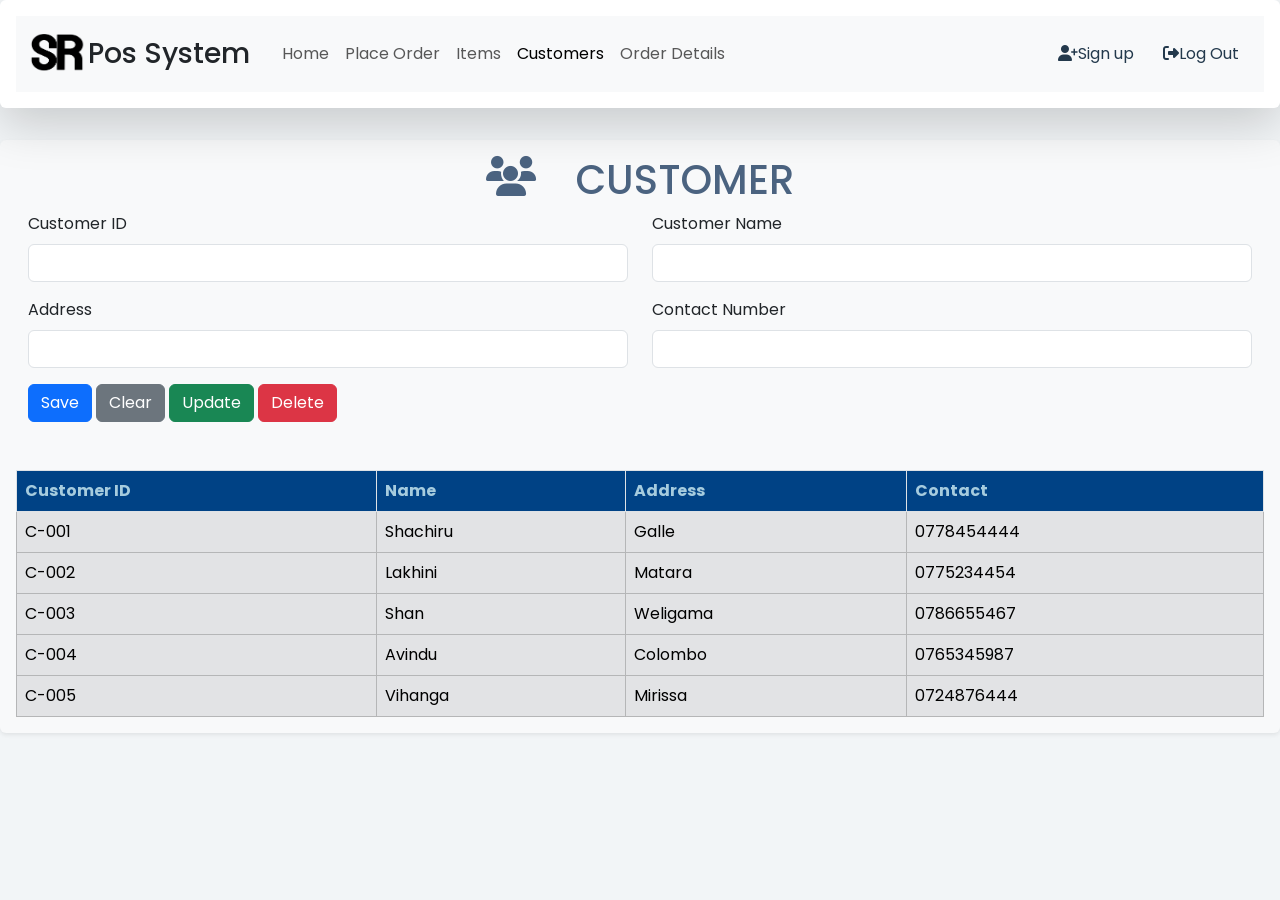
==== pages/customer.html @ 6daa38c9 "customer & item pages finished" ====
<!DOCTYPE html>
<html lang="en">
<head>
    <meta charset="UTF-8">
    <meta name="viewport" content="width=device-width, initial-scale=1.0">
    <title>Customer Manage</title>
    <link
    href="https://cdn.jsdelivr.net/npm/bootstrap@5.3.3/dist/css/bootstrap.min.css"
    rel="stylesheet"
    integrity="sha384-QWTKZyjpPEjISv5WaRU9OFeRpok6YctnYmDr5pNlyT2bRjXh0JMhjY6hW+ALEwIH"
    crossorigin="anonymous"
  />
  <link rel="stylesheet" href="/css/main-page.css" />
  <link rel="icon" href="/assets/logo/sr-icon.png" />
  <link
    rel="stylesheet"
    href="https://cdnjs.cloudflare.com/ajax/libs/font-awesome/6.5.1/css/all.min.css"
    integrity="sha512-DTOQO9RWCH3ppGqcWaEA1BIZOC6xxalwEsw9c2QQeAIftl+Vegovlnee1c9QX4TctnWMn13TZye+giMm8e2LwA=="
    crossorigin="anonymous"
    referrerpolicy="no-referrer"
  />
</head>
<body>
    <header class="shadow-lg p-3 mb-5 bg-body rounded position-fixed top-0 w-100"style="z-index: 20">
        <nav class="navbar navbar-expand-lg bg-body-tertiary">
          <div class="container-fluid">
            <img class="logo" src="/assets/logo/sr-logo.png" alt="SR-logo">
            <h3 class="mb-0">Pos System</h3>
            <button
              aria-controls="navbarSupportedContent"
              aria-expanded="false"
              aria-label="Toggle navigation"
              class="navbar-toggler"
              data-bs-target="#navbarSupportedContent"
              data-bs-toggle="collapse"
              type="button"
            >
              <span class="navbar-toggler-icon"></span>
            </button>
            <div class="collapse navbar-collapse" id="i_navBar">
              <ul class="navbar-nav me-auto mb-2 mb-lg-0 mx-4">
                <li class="nav-item">
                  <a aria-current="page" class="nav-link" href="/index.html"
                    >Home</a
                  >
                </li>
                <li class="nav-item">
                  <a aria-current="page" class="nav-link" href="#"
                    >Place Order</a
                  >
                </li>
                <li class="nav-item">
                  <a aria-current="page" class="nav-link" href="/pages/item.html"
                    >Items</a
                  >
                </li>
                <li class="nav-item">
                  <a aria-current="page" class="nav-link active" href="/pages/customer.html">Customers</a>
                </li>
                <li class="nav-item">
                  <a aria-current="page" class="nav-link" href="#"
                    >Order Details</a
                  >
                </li>
              </ul>
            </div>
            <div class="sign-logout">
              <a href="#"><i class="fa-solid fa-user-plus"></i>Sign up</a>
              <a href="#"><i class="fa-solid fa-right-from-bracket"></i>Log Out</a>
            </div>
          </div>
        </nav>
      </header>
    <!-- Customer Section -->
    <section class="customer">
        <div
          class="container-xxl customer-sec shadow-sm p-3 mb-5 bg-body-tertiary rounded"
        >
          <div class="text-uppercase fw-bold fs-1 topic">
            <i class="fa-solid fa-users"></i>
            <h1>customer</h1>
          </div>
  
          <!-- Customer Manage -->
          <div class="container-fluid">
            <div class="row row-cols-2">
              <div class="mb-3">
                <label for="formGroupExampleInput" class="form-label"
                  >Customer ID</label
                >
                <input
                  type="text"
                  class="form-control"
                  id="formGroupExampleInput"
                />
              </div>
              <div class="mb-3">
                <label for="formGroupExampleInput2" class="form-label"
                  >Customer Name</label
                >
                <input
                  type="text"
                  class="form-control"
                  id="formGroupExampleInput2"
                />
              </div>
              <div class="mb-3">
                <label for="formGroupExampleInput" class="form-label"
                  >Address</label
                >
                <input
                  type="text"
                  class="form-control"
                  id="formGroupExampleInput"
                />
              </div>
              <div class="mb-3">
                <label for="formGroupExampleInput2" class="form-label"
                  >Contact Number</label
                >
                <input
                  type="text"
                  class="form-control"
                  id="formGroupExampleInput2"
                />
              </div>
            </div>
            <button type="button" class="btn btn-primary">Save</button>
            <button type="button" class="btn btn-secondary">Clear</button>
            <button type="button" class="btn btn-success">Update</button>
            <button type="button" class="btn btn-danger">Delete</button>
          </div>
  
          <!-- Table Customer -->
          <table
            class="table table-hover m-auto w-90 mt-5 table-responsive table-bordered"
          >
            <thead class="cus-table">
              <tr>
                <th>Customer ID</th>
                <th>Name</th>
                <th>Address</th>
                <th>Contact</th>
              </tr>
            </thead>
            <tbody class="table-secondary" id="c-tb">
              <tr>
                <td>C-001</td>
                <td>Shachiru</td>
                <td>Galle</td>
                <td>0778454444</td>
              </tr>
              <tr>
                <td>C-002</td>
                <td>Lakhini</td>
                <td>Matara</td>
                <td>0775234454</td>
              </tr>
              <tr>
                <td>C-003</td>
                <td>Shan</td>
                <td>Weligama</td>
                <td>0786655467</td>
              </tr>
              <tr>
                <td>C-004</td>
                <td>Avindu</td>
                <td>Colombo</td>
                <td>0765345987</td>
              </tr>
              <tr>
                <td>C-005</td>
                <td>Vihanga</td>
                <td>Mirissa</td>
                <td>0724876444</td>
              </tr>
            </tbody>
          </table>
        </div>
      </section>
</body>
</html>
---- css/main-page.css ----
@import url("https://fonts.googleapis.com/css2?family=JetBrains+Mono:ital,wght@0,100..800;1,100..800&family=Poppins:ital,wght@0,100;0,200;0,300;0,400;0,500;0,600;0,700;0,800;0,900;1,100;1,200;1,300;1,400;1,500;1,600;1,700;1,800;1,900&display=swap");

*{
  font-family: "Poppins", serif;
  margin: 0;
  padding: 0;
}

ul {
  list-style: none;
  margin: 0;
}

li {
  text-decoration: none;
}

a {
  text-decoration: none;
}

body {
  background-color: #f2f5f7;
}

section {
  margin-top: 140px;
}

/* Logo */
.logo {
  width: 60px;
  height: 60px;
}

.nav-bar {
  display: flex;
  align-items: center;
  justify-content: space-evenly;
}

.nav-links {
  display: flex;
  column-gap: 5rem;
  color: #23394c;
}

#nav-links li a {
  color: #23394c;
}

#nav-links li a:hover {
  color: #004285;
  transform: scale(1.2);
}

/* SignUp & LogOut */
.sign-logout a{
  margin: 0 0.8rem;
  color: #23394c;
}

/* Customer */
.customer-sec {
  background-color: white;
}

.topic {
  display: flex;
  justify-content: center;
  column-gap: 1em;
  color: #4b6380;
}

.cus-table th {
  background-color: #004285;
  color: #a6ccde;
}
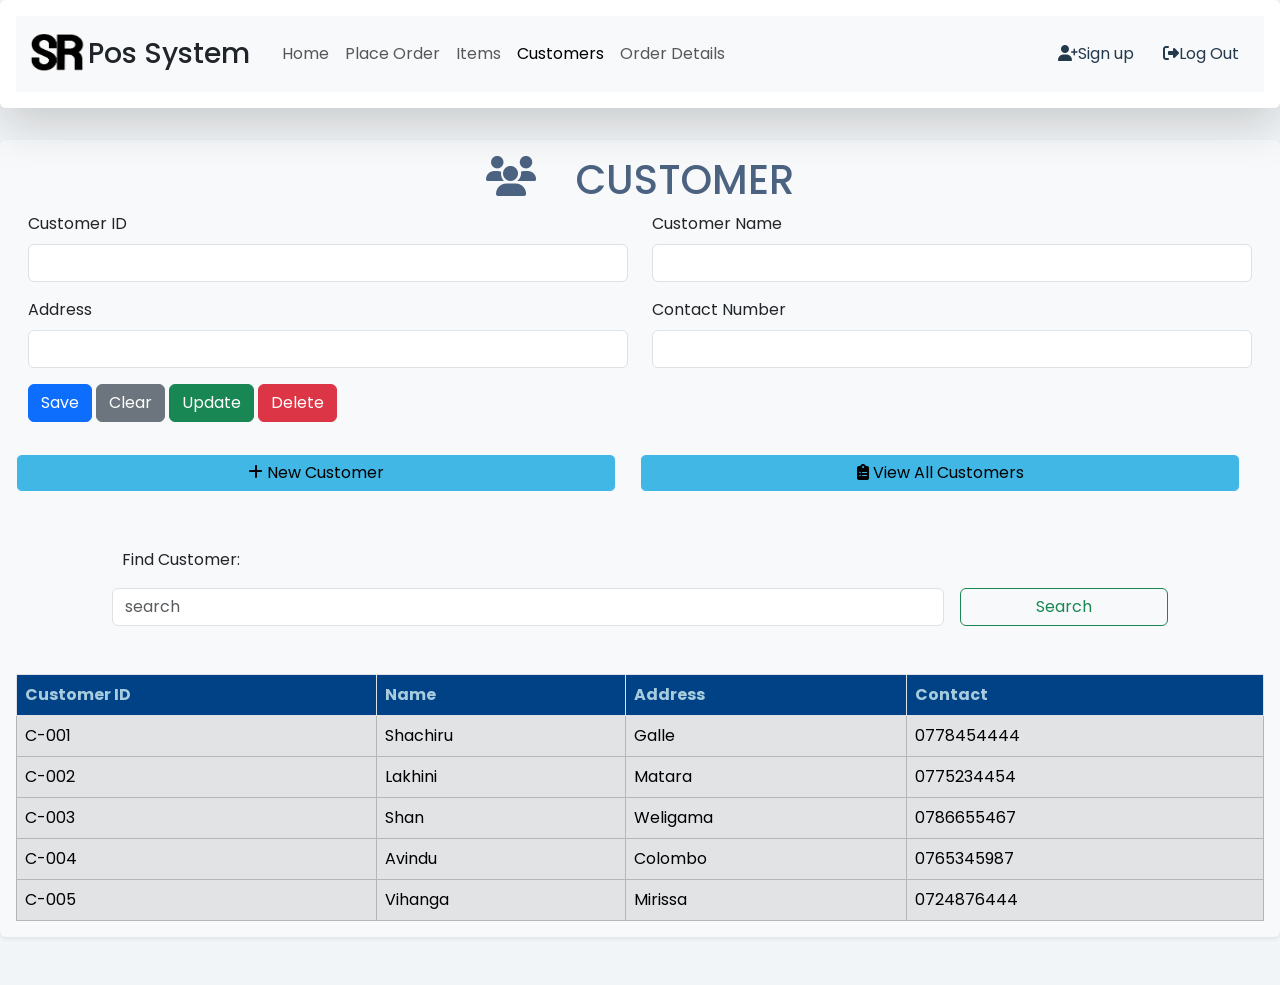
==== commit d0143c1e: "order details page done" ====
--- a/pages/customer.html
+++ b/pages/customer.html
@@ -1,182 +1,226 @@
 <!DOCTYPE html>
 <html lang="en">
-<head>
-    <meta charset="UTF-8">
-    <meta name="viewport" content="width=device-width, initial-scale=1.0">
+  <head>
+    <meta charset="UTF-8" />
+    <meta name="viewport" content="width=device-width, initial-scale=1.0" />
     <title>Customer Manage</title>
     <link
-    href="https://cdn.jsdelivr.net/npm/bootstrap@5.3.3/dist/css/bootstrap.min.css"
-    rel="stylesheet"
-    integrity="sha384-QWTKZyjpPEjISv5WaRU9OFeRpok6YctnYmDr5pNlyT2bRjXh0JMhjY6hW+ALEwIH"
-    crossorigin="anonymous"
-  />
-  <link rel="stylesheet" href="/css/main-page.css" />
-  <link rel="icon" href="/assets/logo/sr-icon.png" />
-  <link
-    rel="stylesheet"
-    href="https://cdnjs.cloudflare.com/ajax/libs/font-awesome/6.5.1/css/all.min.css"
-    integrity="sha512-DTOQO9RWCH3ppGqcWaEA1BIZOC6xxalwEsw9c2QQeAIftl+Vegovlnee1c9QX4TctnWMn13TZye+giMm8e2LwA=="
-    crossorigin="anonymous"
-    referrerpolicy="no-referrer"
-  />
-</head>
-<body>
-    <header class="shadow-lg p-3 mb-5 bg-body rounded position-fixed top-0 w-100"style="z-index: 20">
-        <nav class="navbar navbar-expand-lg bg-body-tertiary">
-          <div class="container-fluid">
-            <img class="logo" src="/assets/logo/sr-logo.png" alt="SR-logo">
-            <h3 class="mb-0">Pos System</h3>
-            <button
-              aria-controls="navbarSupportedContent"
-              aria-expanded="false"
-              aria-label="Toggle navigation"
-              class="navbar-toggler"
-              data-bs-target="#navbarSupportedContent"
-              data-bs-toggle="collapse"
-              type="button"
+      href="https://cdn.jsdelivr.net/npm/bootstrap@5.3.3/dist/css/bootstrap.min.css"
+      rel="stylesheet"
+      integrity="sha384-QWTKZyjpPEjISv5WaRU9OFeRpok6YctnYmDr5pNlyT2bRjXh0JMhjY6hW+ALEwIH"
+      crossorigin="anonymous"
+    />
+    <link rel="stylesheet" href="/css/main-page.css" />
+    <link rel="icon" href="/assets/logo/sr-icon.png" />
+    <link
+      rel="stylesheet"
+      href="https://cdnjs.cloudflare.com/ajax/libs/font-awesome/6.5.1/css/all.min.css"
+      integrity="sha512-DTOQO9RWCH3ppGqcWaEA1BIZOC6xxalwEsw9c2QQeAIftl+Vegovlnee1c9QX4TctnWMn13TZye+giMm8e2LwA=="
+      crossorigin="anonymous"
+      referrerpolicy="no-referrer"
+    />
+  </head>
+  <body>
+    <header
+      class="shadow-lg p-3 mb-5 bg-body rounded position-fixed top-0 w-100"
+      style="z-index: 20"
+    >
+      <nav class="navbar navbar-expand-lg bg-body-tertiary">
+        <div class="container-fluid">
+          <img class="logo" src="/assets/logo/sr-logo.png" alt="SR-logo" />
+          <h3 class="mb-0">Pos System</h3>
+          <button
+            aria-controls="navbarSupportedContent"
+            aria-expanded="false"
+            aria-label="Toggle navigation"
+            class="navbar-toggler"
+            data-bs-target="#navbarSupportedContent"
+            data-bs-toggle="collapse"
+            type="button"
+          >
+            <span class="navbar-toggler-icon"></span>
+          </button>
+          <div class="collapse navbar-collapse" id="i_navBar">
+            <ul class="navbar-nav me-auto mb-2 mb-lg-0 mx-4">
+              <li class="nav-item">
+                <a aria-current="page" class="nav-link" href="/index.html"
+                  >Home</a
+                >
+              </li>
+              <li class="nav-item">
+                <a aria-current="page" class="nav-link" href="#">Place Order</a>
+              </li>
+              <li class="nav-item">
+                <a aria-current="page" class="nav-link" href="/pages/item.html"
+                  >Items</a
+                >
+              </li>
+              <li class="nav-item">
+                <a
+                  aria-current="page"
+                  class="nav-link active"
+                  href="#"
+                  >Customers</a
+                >
+              </li>
+              <li class="nav-item">
+                <a aria-current="page" class="nav-link" href="/pages/orderDetails.html"
+                  >Order Details</a
+                >
+              </li>
+            </ul>
+          </div>
+          <div class="sign-logout">
+            <a href="#"><i class="fa-solid fa-user-plus"></i>Sign up</a>
+            <a href="#"
+              ><i class="fa-solid fa-right-from-bracket"></i>Log Out</a
             >
-              <span class="navbar-toggler-icon"></span>
-            </button>
-            <div class="collapse navbar-collapse" id="i_navBar">
-              <ul class="navbar-nav me-auto mb-2 mb-lg-0 mx-4">
-                <li class="nav-item">
-                  <a aria-current="page" class="nav-link" href="/index.html"
-                    >Home</a
-                  >
-                </li>
-                <li class="nav-item">
-                  <a aria-current="page" class="nav-link" href="#"
-                    >Place Order</a
-                  >
-                </li>
-                <li class="nav-item">
-                  <a aria-current="page" class="nav-link" href="/pages/item.html"
-                    >Items</a
-                  >
-                </li>
-                <li class="nav-item">
-                  <a aria-current="page" class="nav-link active" href="/pages/customer.html">Customers</a>
-                </li>
-                <li class="nav-item">
-                  <a aria-current="page" class="nav-link" href="#"
-                    >Order Details</a
-                  >
-                </li>
-              </ul>
-            </div>
-            <div class="sign-logout">
-              <a href="#"><i class="fa-solid fa-user-plus"></i>Sign up</a>
-              <a href="#"><i class="fa-solid fa-right-from-bracket"></i>Log Out</a>
-            </div>
-          </div>
-        </nav>
-      </header>
+          </div>
+        </div>
+      </nav>
+    </header>
     <!-- Customer Section -->
     <section class="customer">
-        <div
-          class="container-xxl customer-sec shadow-sm p-3 mb-5 bg-body-tertiary rounded"
-        >
-          <div class="text-uppercase fw-bold fs-1 topic">
-            <i class="fa-solid fa-users"></i>
-            <h1>customer</h1>
-          </div>
-  
-          <!-- Customer Manage -->
-          <div class="container-fluid">
-            <div class="row row-cols-2">
-              <div class="mb-3">
-                <label for="formGroupExampleInput" class="form-label"
-                  >Customer ID</label
-                >
+      <div
+        class="container-xxl customer-sec shadow-sm p-3 mb-5 bg-body-tertiary rounded"
+      >
+        <div class="text-uppercase fw-bold fs-1 topic">
+          <i class="fa-solid fa-users"></i>
+          <h1>customer</h1>
+        </div>
+
+        <!-- Customer Manage -->
+        <div class="container-fluid">
+          <div class="row row-cols-2">
+            <div class="mb-3">
+              <label for="formGroupExampleInput" class="form-label"
+                >Customer ID</label
+              >
+              <input
+                type="text"
+                class="form-control"
+                id="formGroupExampleInput"
+              />
+            </div>
+            <div class="mb-3">
+              <label for="formGroupExampleInput2" class="form-label"
+                >Customer Name</label
+              >
+              <input
+                type="text"
+                class="form-control"
+                id="formGroupExampleInput2"
+              />
+            </div>
+            <div class="mb-3">
+              <label for="formGroupExampleInput" class="form-label"
+                >Address</label
+              >
+              <input
+                type="text"
+                class="form-control"
+                id="formGroupExampleInput"
+              />
+            </div>
+            <div class="mb-3">
+              <label for="formGroupExampleInput2" class="form-label"
+                >Contact Number</label
+              >
+              <input
+                type="text"
+                class="form-control"
+                id="formGroupExampleInput2"
+              />
+            </div>
+          </div>
+
+          <button type="button" class="btn btn-primary">Save</button>
+          <button type="button" class="btn btn-secondary">Clear</button>
+          <button type="button" class="btn btn-success">Update</button>
+          <button type="button" class="btn btn-danger">Delete</button>
+        </div>
+
+        <div class="row w-100">
+          <div class="col-6 col-md-6 text-center py-2 mt-4" id="sub-btn">
+            <button class="btn w-100 h-80 btn-light">
+              <i class="fa-solid fa-plus"></i>
+              New Customer
+            </button>
+          </div>
+          <div class="col-6 col-md-6 text-center py-2 mt-4" id="sub-btn">
+            <button class="btn w-100 h-80 btn-light">
+              <i class="fa-solid fa-clipboard-list"></i>
+              View All Customers
+            </button>
+          </div>
+        </div>
+
+        <div class="row justify-content-center mb-5">
+            <div class="col-10 mt-5">
+              <label for="">Find Customer:</label>
+            </div>
+            <form role="search" class="d-flex justify-content-center mt-3 gap-3">
+              <div class="col-7 col-md-8">
                 <input
-                  type="text"
-                  class="form-control"
-                  id="formGroupExampleInput"
+                  type="search"
+                  placeholder="search"
+                  aria-label="search"
+                  class="form-control me-2"
                 />
               </div>
-              <div class="mb-3">
-                <label for="formGroupExampleInput2" class="form-label"
-                  >Customer Name</label
-                >
-                <input
-                  type="text"
-                  class="form-control"
-                  id="formGroupExampleInput2"
-                />
+  
+              <div class="col-3 col-md-2">
+                <button class="btn btn-outline-success w-100">Search</button>
               </div>
-              <div class="mb-3">
-                <label for="formGroupExampleInput" class="form-label"
-                  >Address</label
-                >
-                <input
-                  type="text"
-                  class="form-control"
-                  id="formGroupExampleInput"
-                />
-              </div>
-              <div class="mb-3">
-                <label for="formGroupExampleInput2" class="form-label"
-                  >Contact Number</label
-                >
-                <input
-                  type="text"
-                  class="form-control"
-                  id="formGroupExampleInput2"
-                />
-              </div>
-            </div>
-            <button type="button" class="btn btn-primary">Save</button>
-            <button type="button" class="btn btn-secondary">Clear</button>
-            <button type="button" class="btn btn-success">Update</button>
-            <button type="button" class="btn btn-danger">Delete</button>
-          </div>
-  
-          <!-- Table Customer -->
-          <table
-            class="table table-hover m-auto w-90 mt-5 table-responsive table-bordered"
-          >
-            <thead class="cus-table">
-              <tr>
-                <th>Customer ID</th>
-                <th>Name</th>
-                <th>Address</th>
-                <th>Contact</th>
-              </tr>
-            </thead>
-            <tbody class="table-secondary" id="c-tb">
-              <tr>
-                <td>C-001</td>
-                <td>Shachiru</td>
-                <td>Galle</td>
-                <td>0778454444</td>
-              </tr>
-              <tr>
-                <td>C-002</td>
-                <td>Lakhini</td>
-                <td>Matara</td>
-                <td>0775234454</td>
-              </tr>
-              <tr>
-                <td>C-003</td>
-                <td>Shan</td>
-                <td>Weligama</td>
-                <td>0786655467</td>
-              </tr>
-              <tr>
-                <td>C-004</td>
-                <td>Avindu</td>
-                <td>Colombo</td>
-                <td>0765345987</td>
-              </tr>
-              <tr>
-                <td>C-005</td>
-                <td>Vihanga</td>
-                <td>Mirissa</td>
-                <td>0724876444</td>
-              </tr>
-            </tbody>
-          </table>
-        </div>
-      </section>
-</body>
-</html>+            </form>
+          </div>
+
+        <!-- Table Customer -->
+        <table
+          class="table table-hover m-auto w-90 mt-5 table-responsive table-bordered"
+        >
+          <thead class="cus-table">
+            <tr>
+              <th>Customer ID</th>
+              <th>Name</th>
+              <th>Address</th>
+              <th>Contact</th>
+            </tr>
+          </thead>
+          <tbody class="table-secondary" id="c-tb">
+            <tr>
+              <td>C-001</td>
+              <td>Shachiru</td>
+              <td>Galle</td>
+              <td>0778454444</td>
+            </tr>
+            <tr>
+              <td>C-002</td>
+              <td>Lakhini</td>
+              <td>Matara</td>
+              <td>0775234454</td>
+            </tr>
+            <tr>
+              <td>C-003</td>
+              <td>Shan</td>
+              <td>Weligama</td>
+              <td>0786655467</td>
+            </tr>
+            <tr>
+              <td>C-004</td>
+              <td>Avindu</td>
+              <td>Colombo</td>
+              <td>0765345987</td>
+            </tr>
+            <tr>
+              <td>C-005</td>
+              <td>Vihanga</td>
+              <td>Mirissa</td>
+              <td>0724876444</td>
+            </tr>
+          </tbody>
+        </table>
+      </div>
+    </section>
+  </body>
+</html>
--- a/css/main-page.css
+++ b/css/main-page.css
@@ -77,3 +77,10 @@
   color: #a6ccde;
 }
 
+#sub-btn button {
+  background-color: #40b7e5;
+}
+
+#sub-btn button:hover {
+  background-color: #a6cddf;
+}
